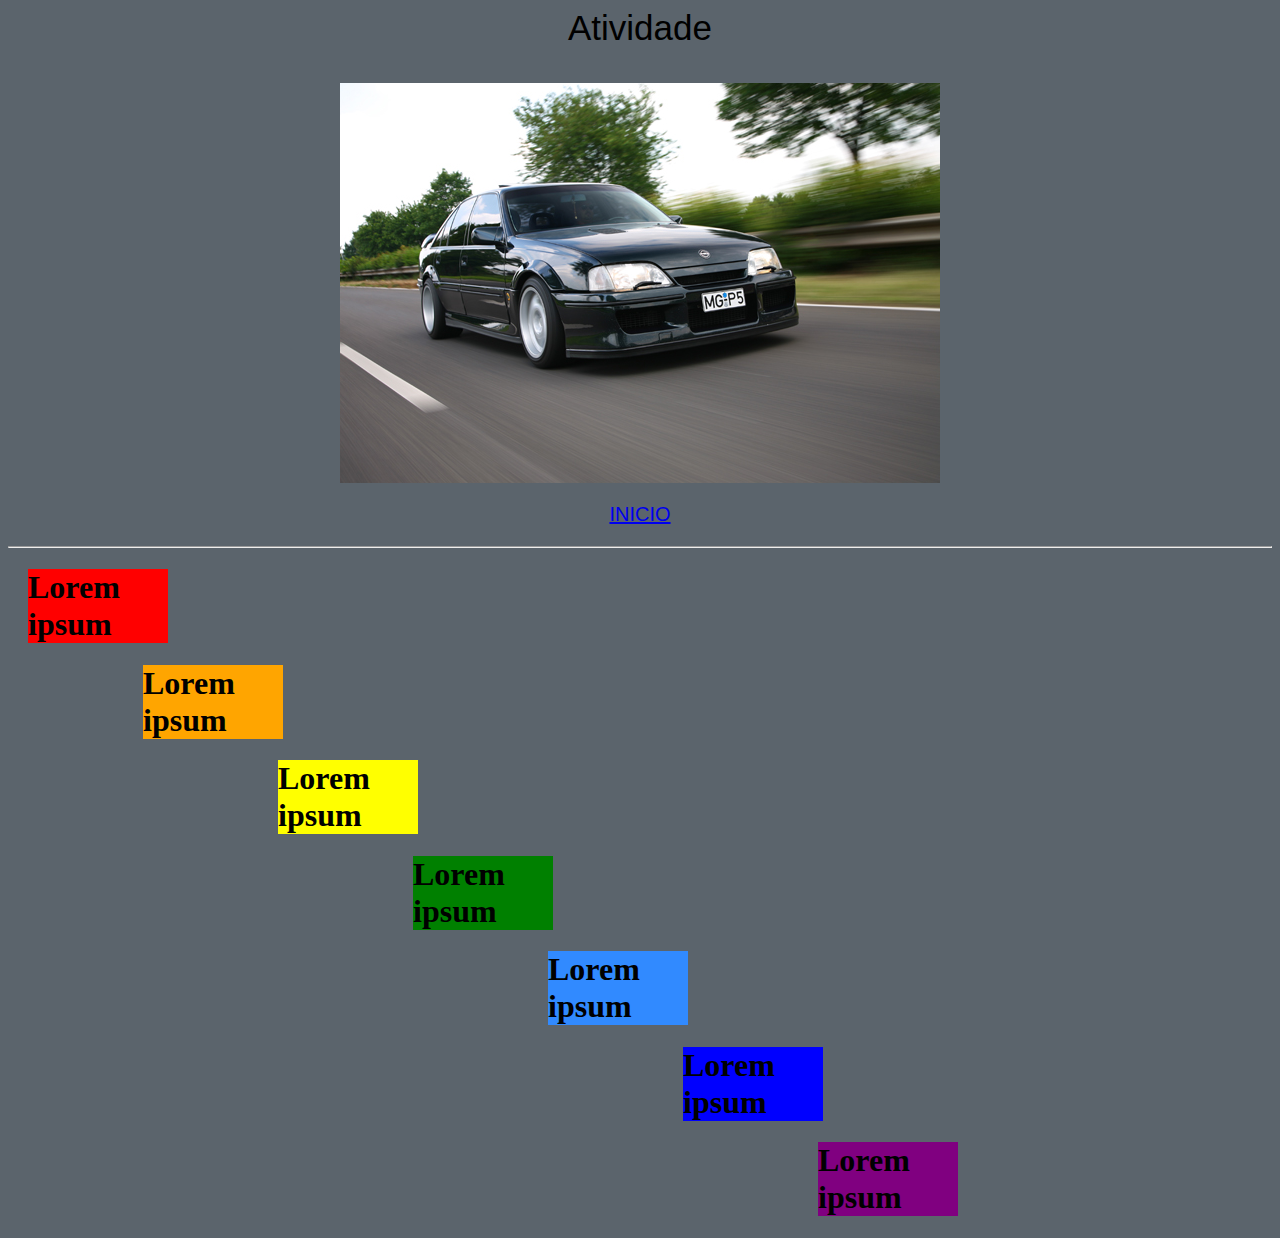
==== avaliacao/estrutura/atv/atv.html @ 82cde743 "Add files via upload" ====
<html lang="en">
    <head>
        <meta charset="UTF-8">
        <meta name="viewport" content="width=device-width, initial-scale=1.0">
        <link rel="stylesheet" href="../../visual/geral/atv.css">
        <title>Atividade</title>
    </head>
    <body>
        <header>
            <p>Atividade</p>
        </header>
        <section>
                <div id="imagem">
                    <img src="../../visual/imagem/geral/omega.jpg" alt="foto">
                </div>
                <div id="botao">
                    <p><a href="../inicio/index.html">INICIO</a></p>
                </div>
        </section>
        <hr>
        <section>
            <div id="a1">
                <h1>Lorem ipsum</h1>
            </div>
        </section>
        <section>
            <div id="a2">
                <h1>Lorem ipsum</h1>
            </div>
        </section>
        <section>
            <div id="a3">
                <h1>Lorem ipsum</h1>
            </div>
        </section>
        <section>
            <div id="a4">
                <h1>Lorem ipsum</h1>
            </div>
        </section>
        <section>
            <div id="a5">
                <h1>Lorem ipsum</h1>
            </div>
        </section>
        <section>
            <div id="a6">
                <h1>Lorem ipsum</h1>
            </div>
        </section>
        <section>
            <div id="a7">
                <h1>Lorem ipsum</h1>
            </div>
        </section>
    </body>
</html>
---- avaliacao/visual/geral/atv.css ----
body {
    background-color: rgb(91, 100, 108);
}
header{
    text-align: center;
    font-size:35px;
    font-family: 'Lucida Sans', 'Lucida Sans Regular', 'Lucida Grande', 'Lucida Sans Unicode', Verdana, sans-serif;
}
#imagem{
    text-align: center;
}
#botao{
    text-align: center;
    font-size: 20px;
    font-family: Arial, Helvetica, sans-serif;
}
#a1{
    background-color:red ;
    margin: 20px;
    width: 140;
}
#a2{
    background-color:orange ;
    margin: 20px;
    margin-left: 15vmin;
    width: 140;
}
#a3{
    background-color:yellow ;
    margin: 20px;
    margin-left: 30vmin;
    width: 140;
}
#a4{
    background-color:green ;
    margin: 20px;
    margin-left: 45vmin;
    width: 140;
}
#a5{
    background-color:rgb(49, 138, 255) ;
    margin: 20px;
    margin-left: 60vmin;
    width: 140;
}
#a6{
    background-color:blue ;
    margin: 20px;
    margin-left: 75vmin;
    width: 140;
}
#a7{
    background-color:purple ;
    margin: 20px;
    margin-left: 90vmin;
    width: 140;
}
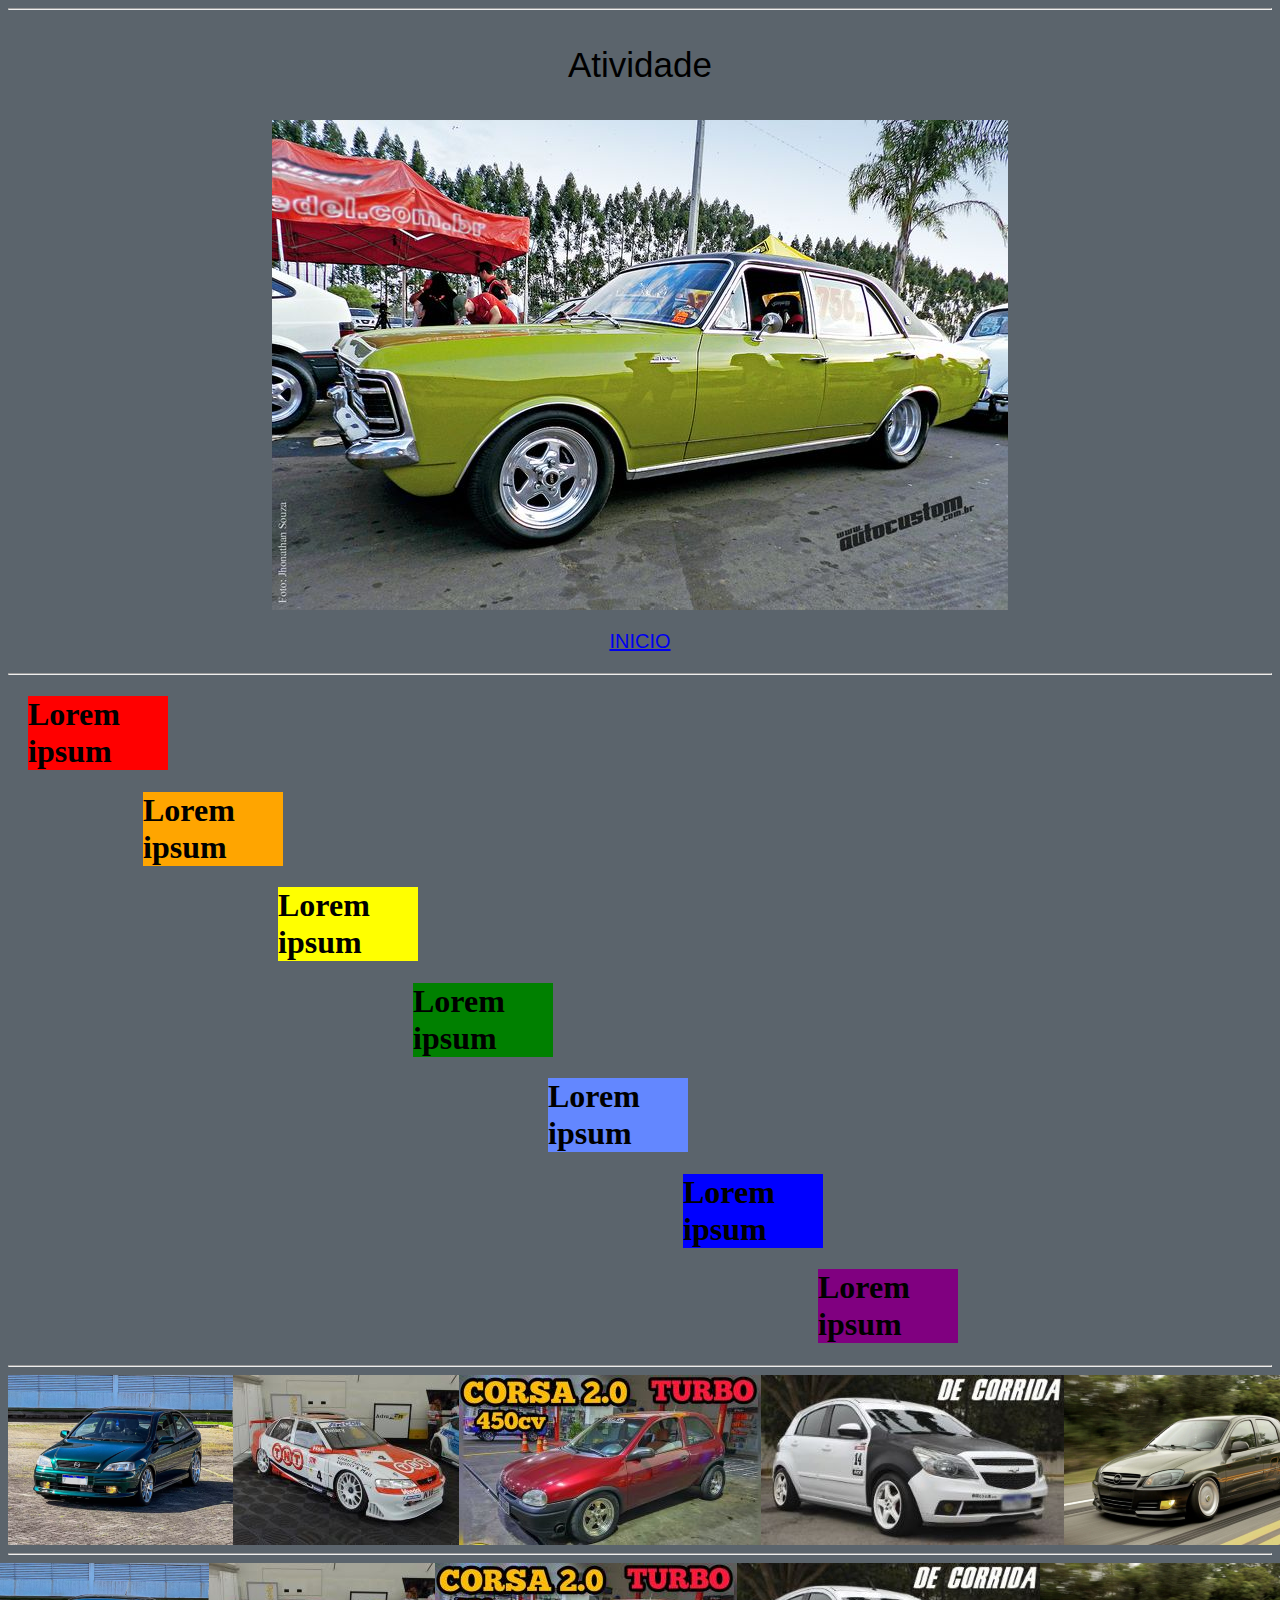
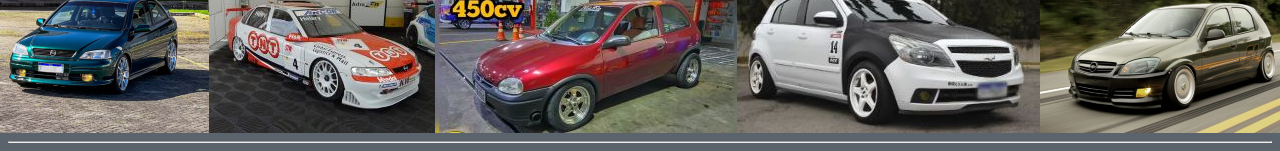
==== commit 4a0e03b2: "oi" ====
--- a/avaliacao/estrutura/atv/atv.html
+++ b/avaliacao/estrutura/atv/atv.html
@@ -6,16 +6,19 @@
         <title>Atividade</title>
     </head>
     <body>
+        <hr>
         <header>
             <p>Atividade</p>
         </header>
         <section>
+            <nav>
                 <div id="imagem">
-                    <img src="../../visual/imagem/geral/omega.jpg" alt="foto">
+                    <img src="../../visual/imagem/geral/opala.jpg" alt="foto">
                 </div>
                 <div id="botao">
                     <p><a href="../inicio/index.html">INICIO</a></p>
                 </div>
+            </nav>
         </section>
         <hr>
         <section>
@@ -53,5 +56,42 @@
                 <h1>Lorem ipsum</h1>
             </div>
         </section>
+        <hr>
+        <section id="imagem1">
+            <div>
+                <img src="../../visual/imagem/geral/astrab.png" alt="FOTO">
+            </div>
+            <div>
+                <img src="../../visual/imagem/geral/vrecta.jpg">
+            </div>
+            <div>
+                <img src="../../visual/imagem/geral/corsa.jpg" alt="FOTO">
+            </div>
+            <div>
+                <img src="../../visual/imagem/geral/agile.jpg" alt="FOTO">
+            </div>
+            <div>
+                <img src="../../visual/imagem/geral/celta.png" alt="FOTO">
+            </div>
+        </section>
+        <hr>
+        <section id="imagem2">
+            <div>
+                <img src="../../visual/imagem/geral/astrab.png" alt="FOTO">
+            </div>
+            <div>
+                <img src="../../visual/imagem/geral/vrecta.jpg">
+            </div>
+            <div>
+                <img src="../../visual/imagem/geral/corsa.jpg" alt="FOTO">
+            </div>
+            <div>
+                <img src="../../visual/imagem/geral/agile.jpg" alt="FOTO">
+            </div>
+            <div>
+                <img src="../../visual/imagem/geral/celta.png" alt="FOTO">
+            </div>
+        </section>
+        <hr>
     </body>
 </html>--- a/avaliacao/visual/geral/atv.css
+++ b/avaliacao/visual/geral/atv.css
@@ -1,3 +1,6 @@
+nav a:hover{
+    color: rgb(255, 0, 187);
+}
 body {
     background-color: rgb(91, 100, 108);
 }
@@ -38,7 +41,7 @@
     width: 140;
 }
 #a5{
-    background-color:rgb(49, 138, 255) ;
+    background-color:rgb(99, 135, 255) ;
     margin: 20px;
     margin-left: 60vmin;
     width: 140;
@@ -54,4 +57,14 @@
     margin: 20px;
     margin-left: 90vmin;
     width: 140;
+}
+#imagem1{
+    display: flex;
+    justify-content: space-around; 
+
+
+}
+#imagem2{
+    display:  flex;
+    justify-content:center; 
 }